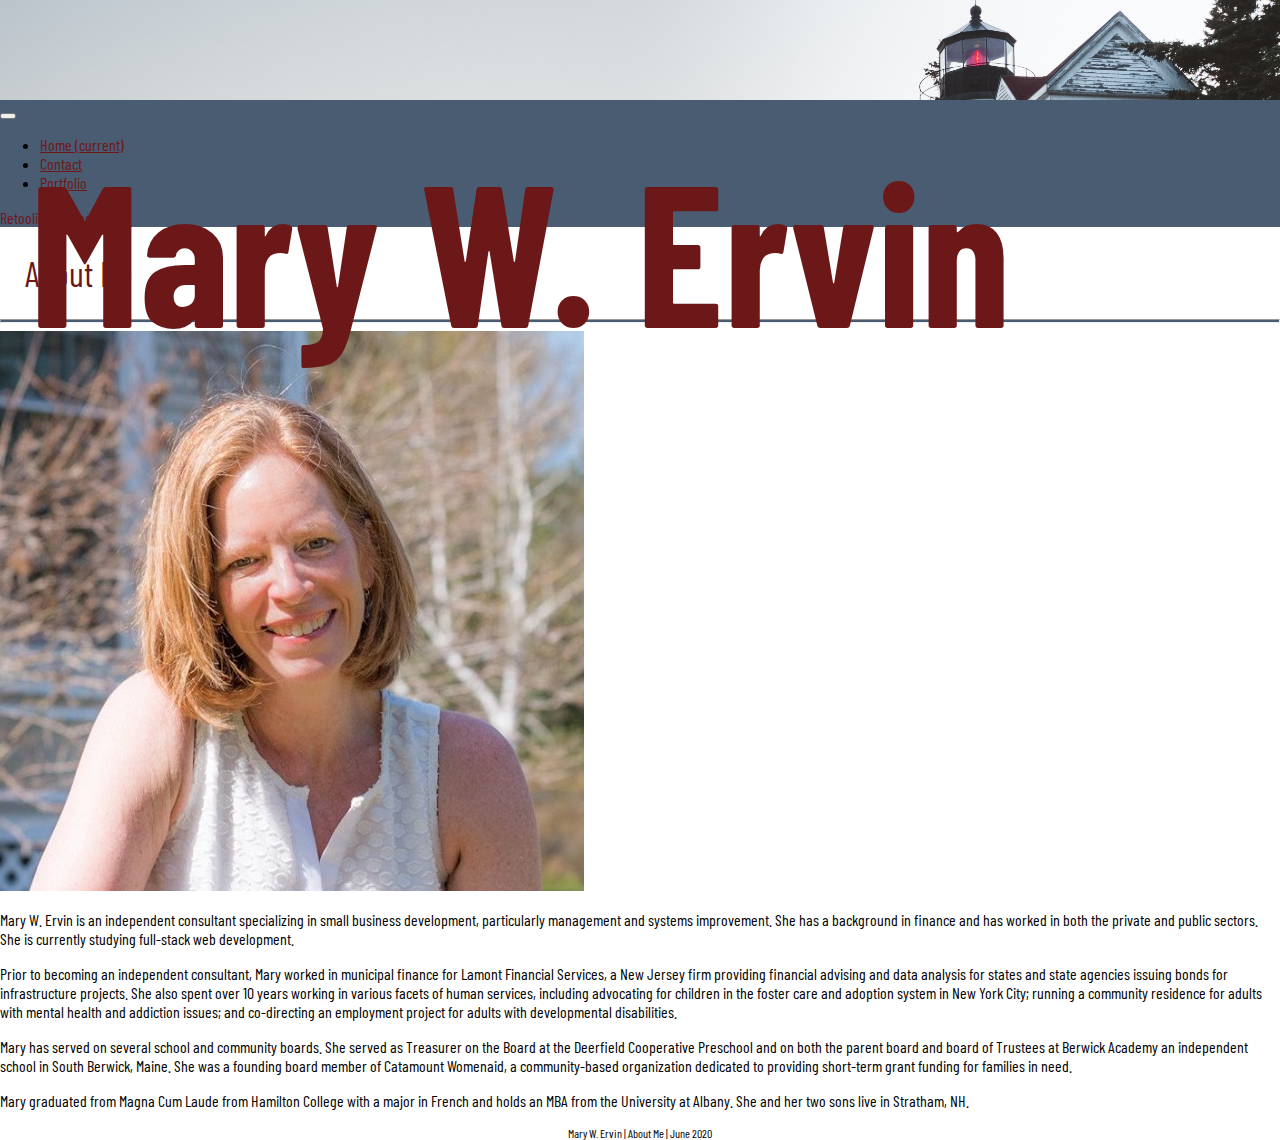
==== index.html @ 160008db "Updated Card layout, footer, added button to card" ====
<!DOCTYPE html>
<html lang="en">

<head>
  <meta charset="UTF-8">
  <meta name="viewport" content="width=device-width, initial-scale=1.0">
  <title>Mary W. Ervin</title>
  <link rel="stylesheet" href="https://stackpath.bootstrapcdn.com/bootstrap/4.5.0/css/bootstrap.min.css"
    integrity="sha384-9aIt2nRpC12Uk9gS9baDl411NQApFmC26EwAOH8WgZl5MYYxFfc+NcPb1dKGj7Sk" crossorigin="anonymous">
  <link rel="stylesheet" href="./assets/style.css">
</head>

<body>
  <!-- Hero -->
  <div class="hero-image">
    <div class="hero-text">
      <h1>Mary W. Ervin</h1>
    </div>
  </div>

  <!-- Nav Bar -->
  <nav class="navbar navbar-expand-lg navbar-dark">
    <button class="navbar-toggler" type="button" data-toggle="collapse" data-target="#navbarText"
      aria-controls="navbarText" aria-expanded="false" aria-label="Toggle navigation">
      <span class="navbar-toggler-icon"></span>
    </button>
    <div class="collapse navbar-collapse" id="navbarText">
      <ul class="navbar-nav mr-auto">
        <li class="nav-item active">
          <a class="nav-link" href="index.html">Home <span class="sr-only">(current)</span></a>
        </li>
        <li class="nav-item">
          <a class="nav-link" href="./assets/contact.html">Contact</a>
        </li>
        <li class="nav-item">
          <a class="nav-link" href="./assets/portfolio.html">Portfolio</a>
        </li>
      </ul>
      <span class="navbar-text">
        Retooling for the Future
      </span>
    </div>
  </nav>

<!-- Main Content -->
  <div class="container">
    <div class="row">
      <div class="col-lg-12 col-md-9">
        <div class="card">
          <div class="card-body">
           About Me
          </div>
        </div>
      </div>
    </div>
      <hr class= "separator col-lg-12" />
    <div class="row">
      <div class="col-lg-3">
        <img class="img img-thumbnail" src="./assets/ProfilePic.jpg" />
      </div>
      <div class="col-lg-9">
        <p>Mary W. Ervin is an independent consultant specializing in small business development, particularly management and systems improvement. She has a background in finance and has worked in both the private and public sectors. She is currently studying full-stack web development. </p>
        
        <p>Prior to becoming an independent consultant, Mary worked in municipal finance for Lamont Financial Services, a New Jersey firm providing financial advising and data analysis for states and state agencies issuing bonds for infrastructure projects.  She also spent over 10 years working in various facets of human services, including advocating for children in the foster care and adoption system in New York City; running a community residence for adults with mental health and addiction issues; and co-directing an employment project for adults with developmental disabilities.</p>

        <p>Mary has served on several school and community boards.  She served as Treasurer on the Board at the Deerfield Cooperative Preschool and on both the parent board and board of Trustees at Berwick Academy an independent school in South Berwick, Maine. She was a founding board member of Catamount Womenaid, a community-based organization dedicated to providing short-term grant funding for families in need.  </p>
      
        <p>Mary graduated from Magna Cum Laude from Hamilton College with a major in French and holds an MBA from the University at Albany.  She and her two sons live in Stratham, NH.</p>
      </div>
    </div>
   <!-- Sticky Footer -->
   <footer class="footer mt-auto py-3">
    <div class="container">
      <span class="text-muted">Mary W. Ervin | About Me | June 2020
      </span>
    </div>
  </footer>
</body>

</html>
---- assets/style.css ----
@import url('https://fonts.googleapis.com/css2?family=Barlow+Condensed:wght@200;300;400&display=swap');  

body, html {
  height: 100%;
  margin: 0;
  font-family: 'Barlow Condensed', sans-serif;}

/* Nav Bar */
nav.navbar {
  background-color: #495c71;
}

.nav-link, .navbar-text {
  color: rgb(109, 24, 24);
  font-family: 'Barlow Condensed', sans-serif;}


/* Hero */
div.hero-image {
        background-image: url("mark-tegethoff-lX-sxatAvqc-unsplash-1.jpg");
        height: 100px;
        width: 100%;
        background-position: left;
        background-repeat: no-repeat;
        background-size: cover;
        position: center;
      }

div.hero-text {
        text-align: center;
        position: absolute;
        top: 5%;
        left: 10%;
        transform: translate(-10%, -10%);
        font-size: 100px;
        color: rgb(109, 24, 24);
      }

/* About Me */
div.card {
  border-top: 0px;
  border-left: 0px;
  border-right: 0px;
  border-bottom: 1px;
  border-color: rgb(92, 87, 87);
  font-size: 35px;
  flex-basis: 100%;
}

div.card-body {
    padding: 5px;
    color: rgb(109, 24, 24);
}

/* Separator on About Me Page*/
hr.separator {
  margin-top: 0rem;
  overflow: hidden;
  height: 2px;
  color:#495c71;
  background-color:#495c71;
}

/* Profile Image on About Me Page*/
div.card {
  margin: 20px;
}

/* Cards on Portfolio Page */
p.card-text {
  font-size: 14px;
}

img.card-img-top {
  width: 100%;
  object-fit: cover;
}

/* Footer */
footer.footer {
  text-align: center;
  font-size: 12px;
}
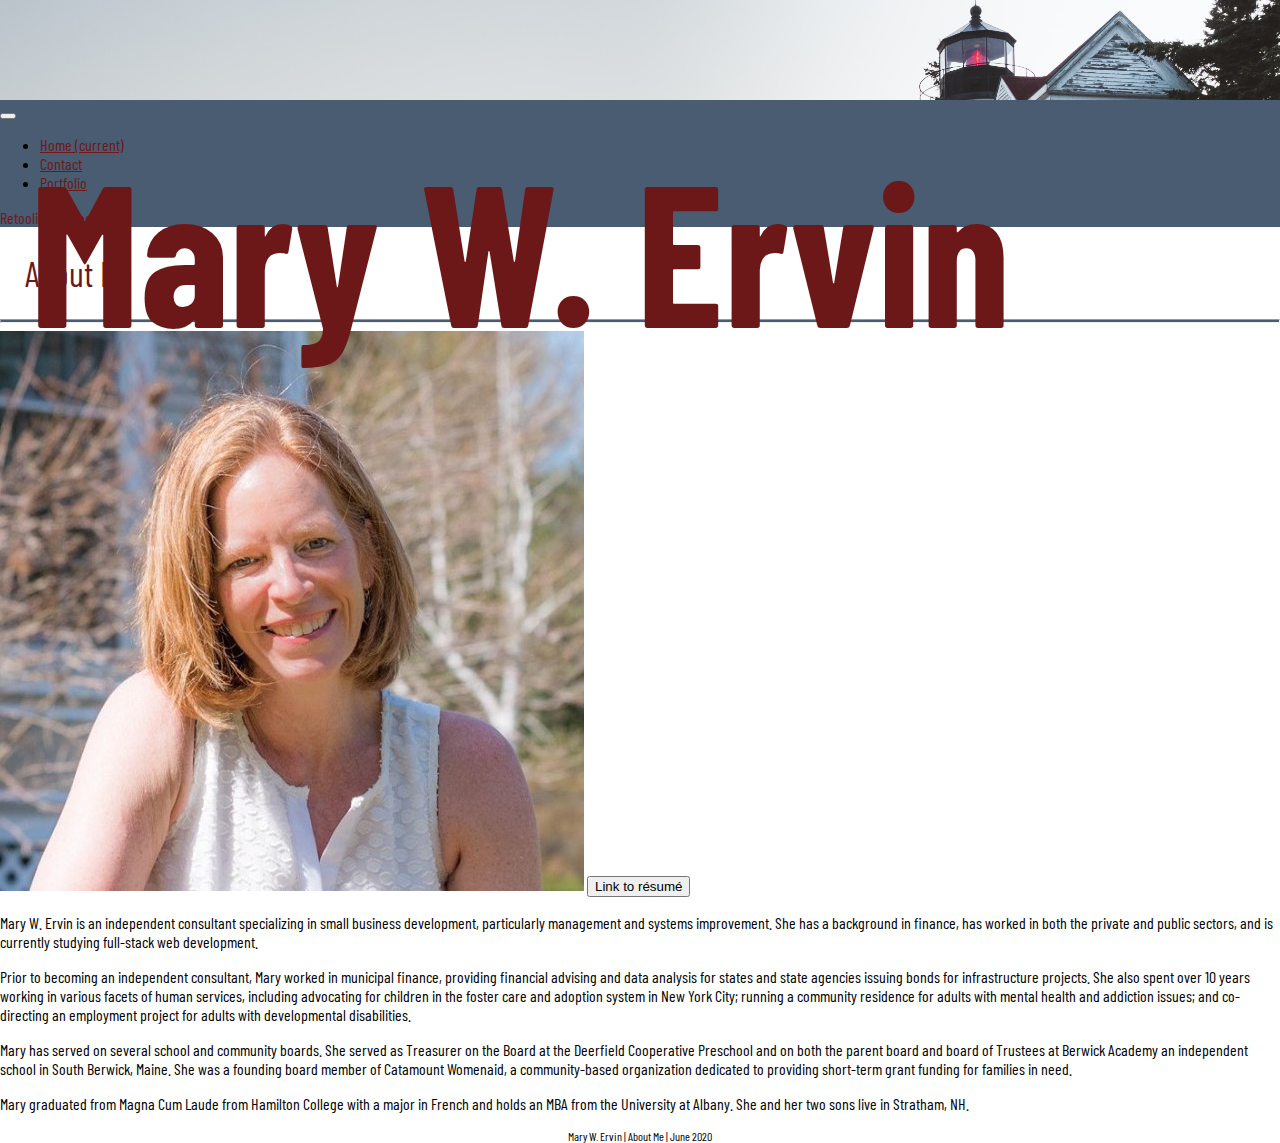
==== commit 0e16ff58: "deleted unused files, updated contact page" ====
--- a/index.html
+++ b/index.html
@@ -57,11 +57,12 @@
     <div class="row">
       <div class="col-lg-3">
         <img class="img img-thumbnail" src="./assets/ProfilePic.jpg" />
+        <button>Link to résumé</button>
       </div>
       <div class="col-lg-9">
-        <p>Mary W. Ervin is an independent consultant specializing in small business development, particularly management and systems improvement. She has a background in finance and has worked in both the private and public sectors. She is currently studying full-stack web development. </p>
+        <p>Mary W. Ervin is an independent consultant specializing in small business development, particularly management and systems improvement. She has a background in finance, has worked in both the private and public sectors, and is currently studying full-stack web development. </p>
         
-        <p>Prior to becoming an independent consultant, Mary worked in municipal finance for Lamont Financial Services, a New Jersey firm providing financial advising and data analysis for states and state agencies issuing bonds for infrastructure projects.  She also spent over 10 years working in various facets of human services, including advocating for children in the foster care and adoption system in New York City; running a community residence for adults with mental health and addiction issues; and co-directing an employment project for adults with developmental disabilities.</p>
+        <p>Prior to becoming an independent consultant, Mary worked in municipal finance, providing financial advising and data analysis for states and state agencies issuing bonds for infrastructure projects.  She also spent over 10 years working in various facets of human services, including advocating for children in the foster care and adoption system in New York City; running a community residence for adults with mental health and addiction issues; and co-directing an employment project for adults with developmental disabilities.</p>
 
         <p>Mary has served on several school and community boards.  She served as Treasurer on the Board at the Deerfield Cooperative Preschool and on both the parent board and board of Trustees at Berwick Academy an independent school in South Berwick, Maine. She was a founding board member of Catamount Womenaid, a community-based organization dedicated to providing short-term grant funding for families in need.  </p>
       
--- a/assets/style.css
+++ b/assets/style.css
@@ -38,9 +38,9 @@
 
 /* About Me */
 div.card {
-  border-top: 0px;
-  border-left: 0px;
-  border-right: 0px;
+  border-top: 1px;
+  border-left: 1px;
+  border-right: 1px;
   border-bottom: 1px;
   border-color: rgb(92, 87, 87);
   font-size: 35px;
@@ -67,6 +67,10 @@
 }
 
 /* Cards on Portfolio Page */
+.flex-container {
+  display: flex;
+}
+
 p.card-text {
   font-size: 14px;
 }
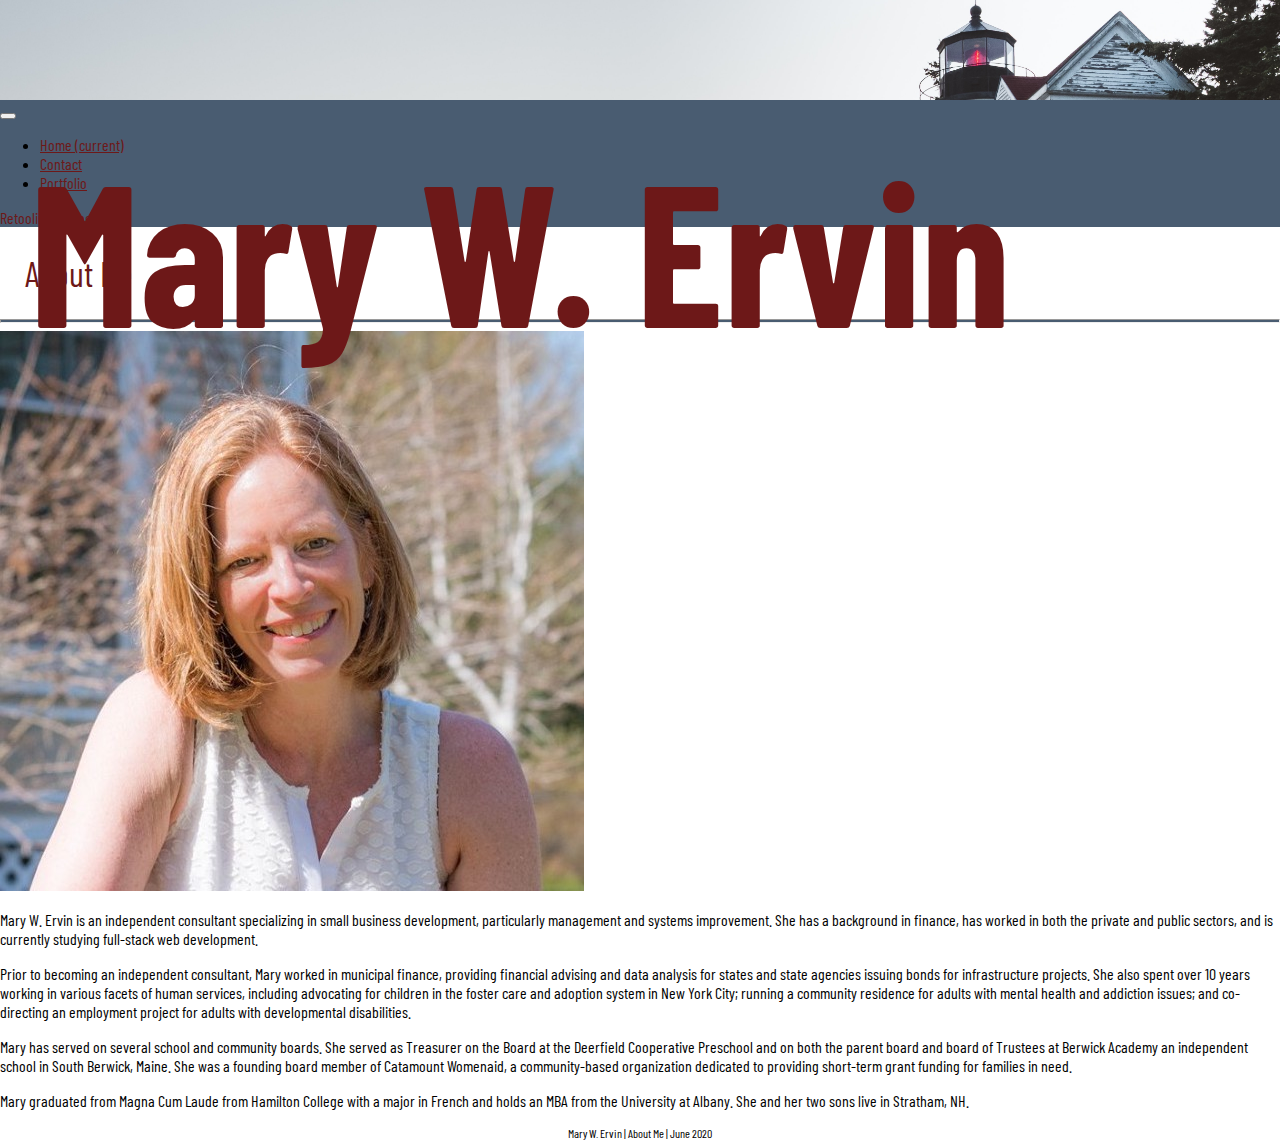
==== commit 80010144: "created link to pdf of resume" ====
--- a/index.html
+++ b/index.html
@@ -57,7 +57,7 @@
     <div class="row">
       <div class="col-lg-3">
         <img class="img img-thumbnail" src="./assets/ProfilePic.jpg" />
-        <button>Link to résumé</button>
+        <!-- <button><a href="https://www.dropbox.com/s/eccly3cdmr7t9kh/Mary%20Ervin%20Resume_August%202020.pdf?dl=0">Link to full résumé</a></button> -->
       </div>
       <div class="col-lg-9">
         <p>Mary W. Ervin is an independent consultant specializing in small business development, particularly management and systems improvement. She has a background in finance, has worked in both the private and public sectors, and is currently studying full-stack web development. </p>
--- a/assets/style.css
+++ b/assets/style.css
@@ -45,6 +45,7 @@
   border-color: rgb(92, 87, 87);
   font-size: 35px;
   flex-basis: 100%;
+  margin: 20px;
 }
 
 div.card-body {
@@ -61,7 +62,7 @@
   background-color:#495c71;
 }
 
-/* Profile Image on About Me Page*/
+Profile Image on About Me Page
 div.card {
   margin: 20px;
 }
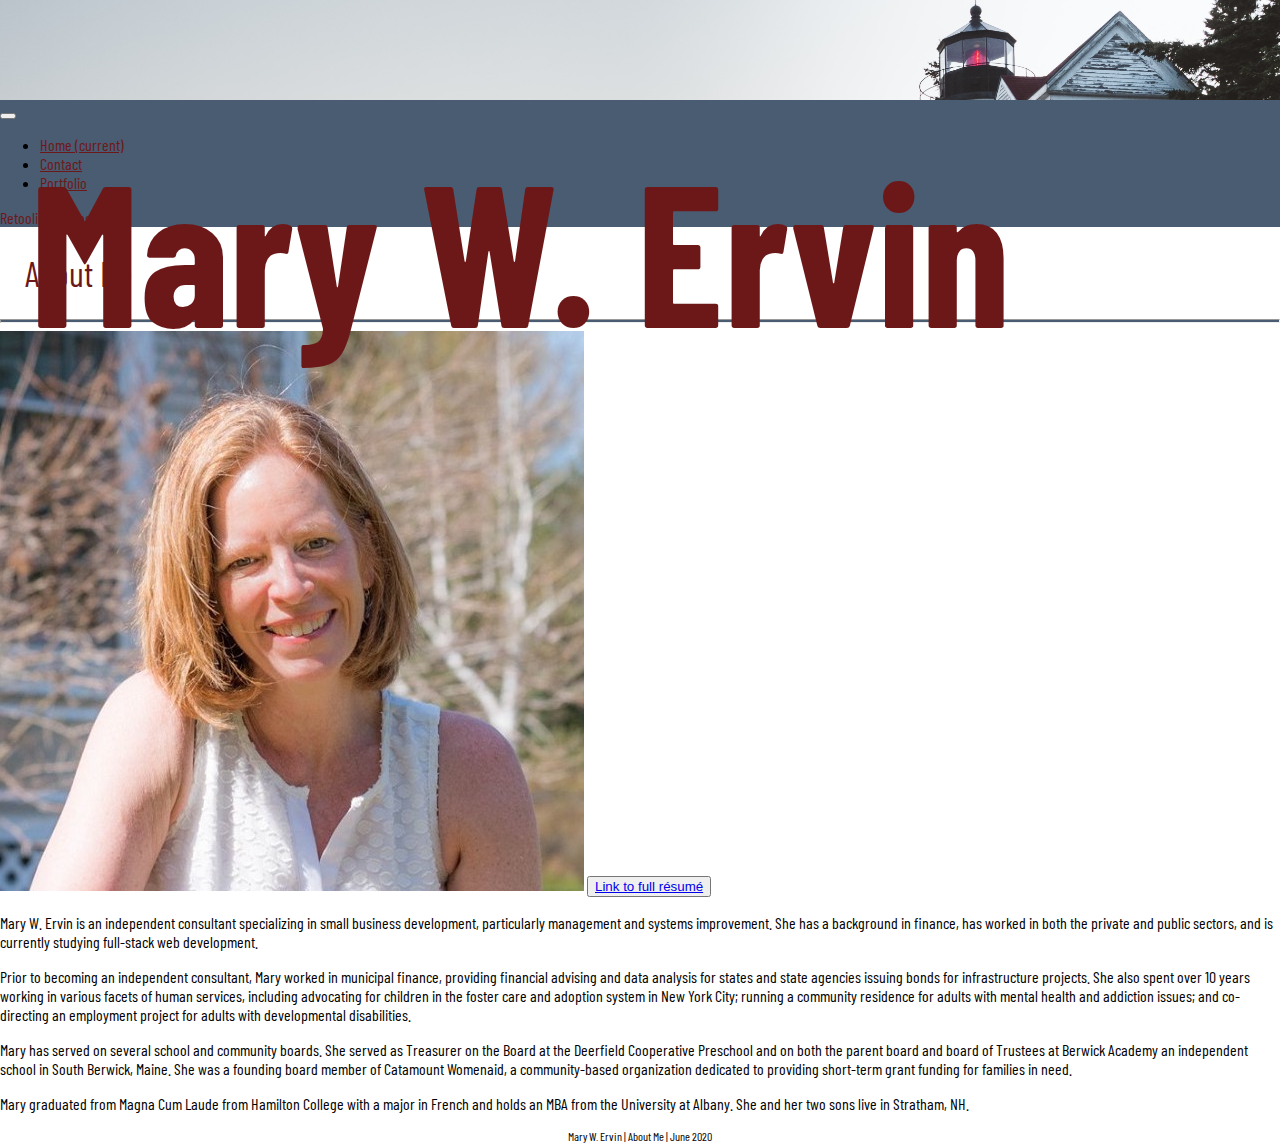
==== commit 5c3cb0c7: "added resume button and link" ====
--- a/index.html
+++ b/index.html
@@ -4,7 +4,7 @@
 <head>
   <meta charset="UTF-8">
   <meta name="viewport" content="width=device-width, initial-scale=1.0">
-  <title>Mary W. Ervin</title>
+  <title>Mary W. Ervin - Home</title>
   <link rel="stylesheet" href="https://stackpath.bootstrapcdn.com/bootstrap/4.5.0/css/bootstrap.min.css"
     integrity="sha384-9aIt2nRpC12Uk9gS9baDl411NQApFmC26EwAOH8WgZl5MYYxFfc+NcPb1dKGj7Sk" crossorigin="anonymous">
   <link rel="stylesheet" href="./assets/style.css">
@@ -47,7 +47,7 @@
     <div class="row">
       <div class="col-lg-12 col-md-9">
         <div class="card">
-          <div class="card-body">
+          <div class="about-me-card card-body">
            About Me
           </div>
         </div>
@@ -57,7 +57,7 @@
     <div class="row">
       <div class="col-lg-3">
         <img class="img img-thumbnail" src="./assets/ProfilePic.jpg" />
-        <!-- <button><a href="https://www.dropbox.com/s/eccly3cdmr7t9kh/Mary%20Ervin%20Resume_August%202020.pdf?dl=0">Link to full résumé</a></button> -->
+        <button><a href="https://www.dropbox.com/s/o6cou9fcufy3opy/Mary%20Ervin%20Resume_August%202020.doc?dl=0">Link to full résumé</a></button>
       </div>
       <div class="col-lg-9">
         <p>Mary W. Ervin is an independent consultant specializing in small business development, particularly management and systems improvement. She has a background in finance, has worked in both the private and public sectors, and is currently studying full-stack web development. </p>
--- a/assets/style.css
+++ b/assets/style.css
@@ -48,7 +48,7 @@
   margin: 20px;
 }
 
-div.card-body {
+div.about-me-card {
     padding: 5px;
     color: rgb(109, 24, 24);
 }
@@ -62,11 +62,6 @@
   background-color:#495c71;
 }
 
-Profile Image on About Me Page
-div.card {
-  margin: 20px;
-}
-
 /* Cards on Portfolio Page */
 .flex-container {
   display: flex;
@@ -76,9 +71,21 @@
   font-size: 14px;
 }
 
+div.card-footer {
+  font-size: 1rem;
+}
+
 img.card-img-top {
   width: 100%;
-  object-fit: cover;
+  /* object-fit: cover; */
+}
+
+.btn{
+  font-size: 10px;
+  border: 1px;
+  border-style: solid;
+  border-color: darkgray;
+  margin: 5px;
 }
 
 /* Footer */
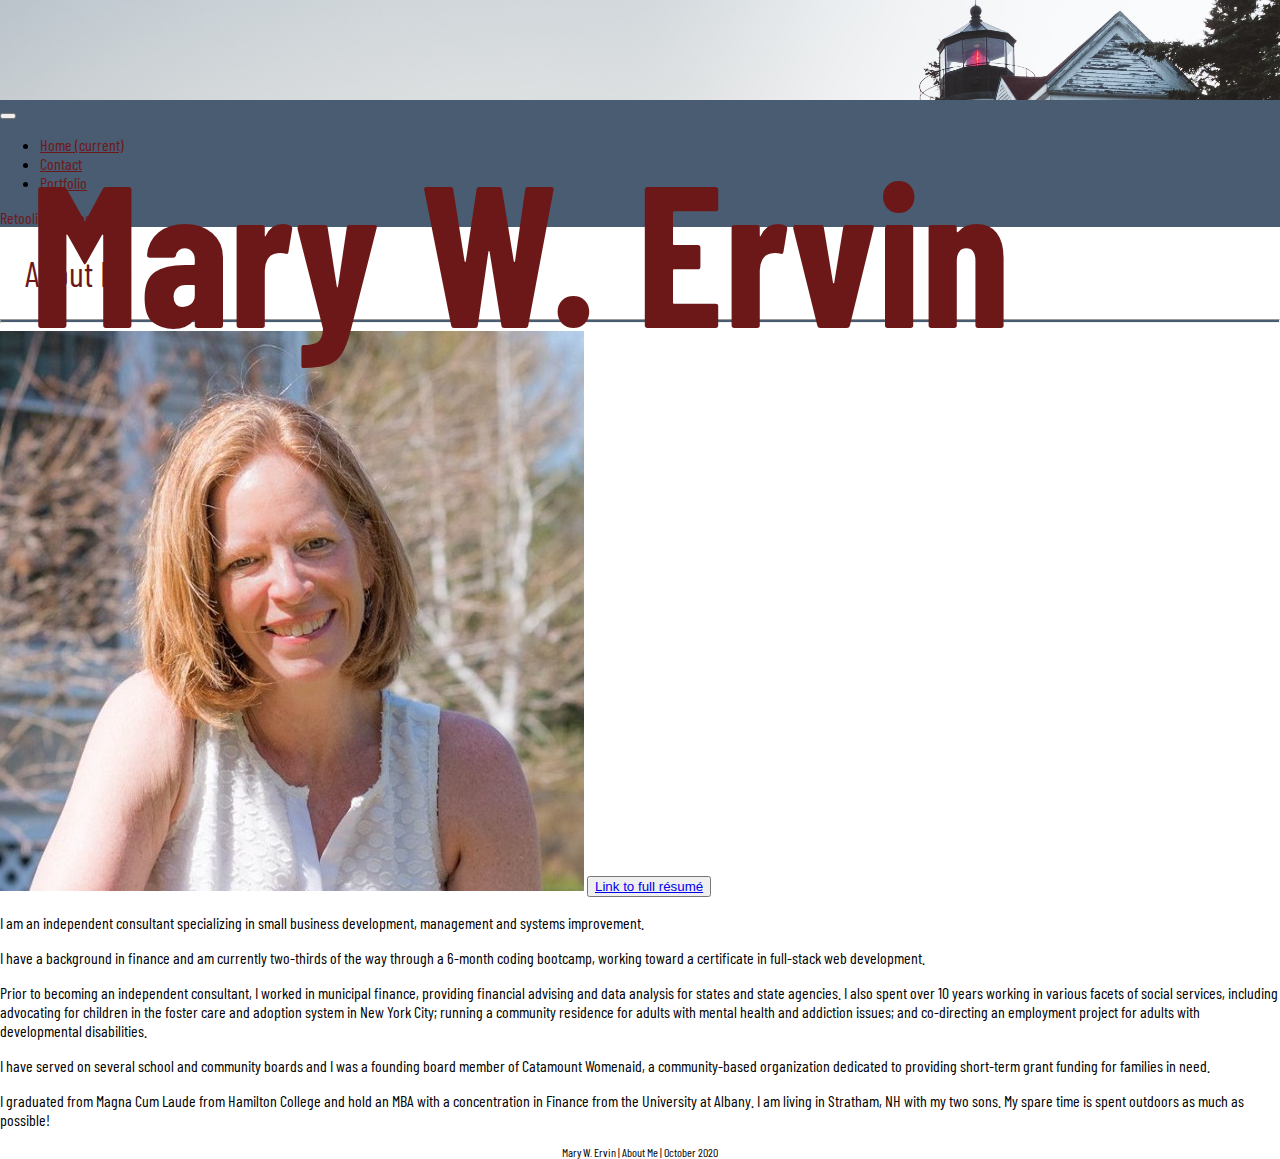
==== commit eca8f3b4: "added new group project to portfolio" ====
--- a/index.html
+++ b/index.html
@@ -60,19 +60,24 @@
         <button><a href="https://www.dropbox.com/s/o6cou9fcufy3opy/Mary%20Ervin%20Resume_August%202020.doc?dl=0">Link to full résumé</a></button>
       </div>
       <div class="col-lg-9">
-        <p>Mary W. Ervin is an independent consultant specializing in small business development, particularly management and systems improvement. She has a background in finance, has worked in both the private and public sectors, and is currently studying full-stack web development. </p>
+        <p>I am an independent consultant specializing in small business development, management and systems improvement.</p> 
+          
+        <p>I have a background in finance and am currently two-thirds of the way through a 6-month coding bootcamp, working toward a certificate in full-stack web development.</p>
         
-        <p>Prior to becoming an independent consultant, Mary worked in municipal finance, providing financial advising and data analysis for states and state agencies issuing bonds for infrastructure projects.  She also spent over 10 years working in various facets of human services, including advocating for children in the foster care and adoption system in New York City; running a community residence for adults with mental health and addiction issues; and co-directing an employment project for adults with developmental disabilities.</p>
+        <p>Prior to becoming an independent consultant, I worked in municipal finance, providing financial advising and data analysis for states and state agencies.  
+          I also spent over 10 years working in various facets of social services, including advocating for children in the foster care and adoption system in New York City; running a community residence for 
+          adults with mental health and addiction issues; and co-directing an employment project for adults with developmental disabilities.</p>
 
-        <p>Mary has served on several school and community boards.  She served as Treasurer on the Board at the Deerfield Cooperative Preschool and on both the parent board and board of Trustees at Berwick Academy an independent school in South Berwick, Maine. She was a founding board member of Catamount Womenaid, a community-based organization dedicated to providing short-term grant funding for families in need.  </p>
+        <p>I have served on several school and community boards and I was a founding board member of Catamount Womenaid, a community-based organization dedicated to providing short-term grant funding for families in need.</p>
       
-        <p>Mary graduated from Magna Cum Laude from Hamilton College with a major in French and holds an MBA from the University at Albany.  She and her two sons live in Stratham, NH.</p>
+        <p>I graduated from Magna Cum Laude from Hamilton College and hold an MBA with a concentration in Finance from the University at Albany.  I am living in Stratham, NH with my two sons.
+          My spare time is spent outdoors as much as possible!</p>
       </div>
     </div>
    <!-- Sticky Footer -->
    <footer class="footer mt-auto py-3">
     <div class="container">
-      <span class="text-muted">Mary W. Ervin | About Me | June 2020
+      <span class="text-muted">Mary W. Ervin | About Me | October 2020
       </span>
     </div>
   </footer>
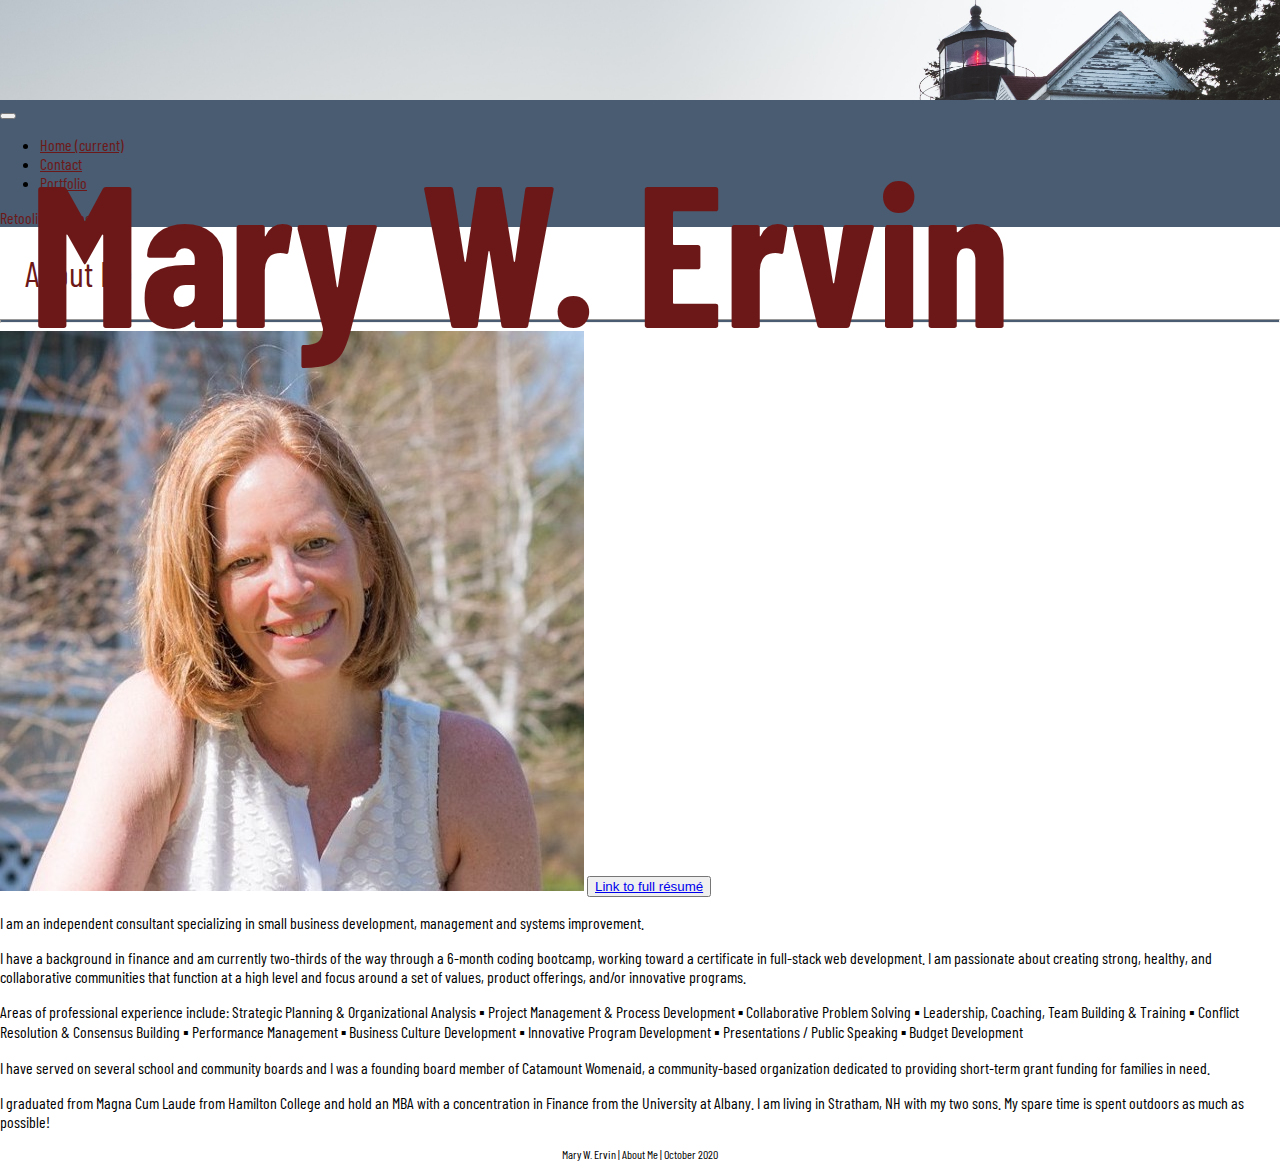
==== commit 3b5208ec: "Updated About Me page and screenshot" ====
--- a/index.html
+++ b/index.html
@@ -62,11 +62,10 @@
       <div class="col-lg-9">
         <p>I am an independent consultant specializing in small business development, management and systems improvement.</p> 
           
-        <p>I have a background in finance and am currently two-thirds of the way through a 6-month coding bootcamp, working toward a certificate in full-stack web development.</p>
-        
-        <p>Prior to becoming an independent consultant, I worked in municipal finance, providing financial advising and data analysis for states and state agencies.  
-          I also spent over 10 years working in various facets of social services, including advocating for children in the foster care and adoption system in New York City; running a community residence for 
-          adults with mental health and addiction issues; and co-directing an employment project for adults with developmental disabilities.</p>
+        <p>I have a background in finance and am currently two-thirds of the way through a 6-month coding bootcamp, working toward a certificate in full-stack web development.
+            I am passionate about creating strong, healthy, and collaborative communities that function at a high level and focus around a set of values, product offerings, and/or innovative programs. </p>
+
+        <p>Areas of professional experience include: Strategic Planning & Organizational Analysis ▪ Project Management & Process Development ▪ Collaborative Problem Solving ▪ Leadership, Coaching, Team Building & Training ▪ Conflict Resolution & Consensus Building ▪ Performance Management ▪ Business Culture Development ▪ Innovative Program Development ▪ Presentations / Public Speaking  ▪  Budget Development   </p>
 
         <p>I have served on several school and community boards and I was a founding board member of Catamount Womenaid, a community-based organization dedicated to providing short-term grant funding for families in need.</p>
       
